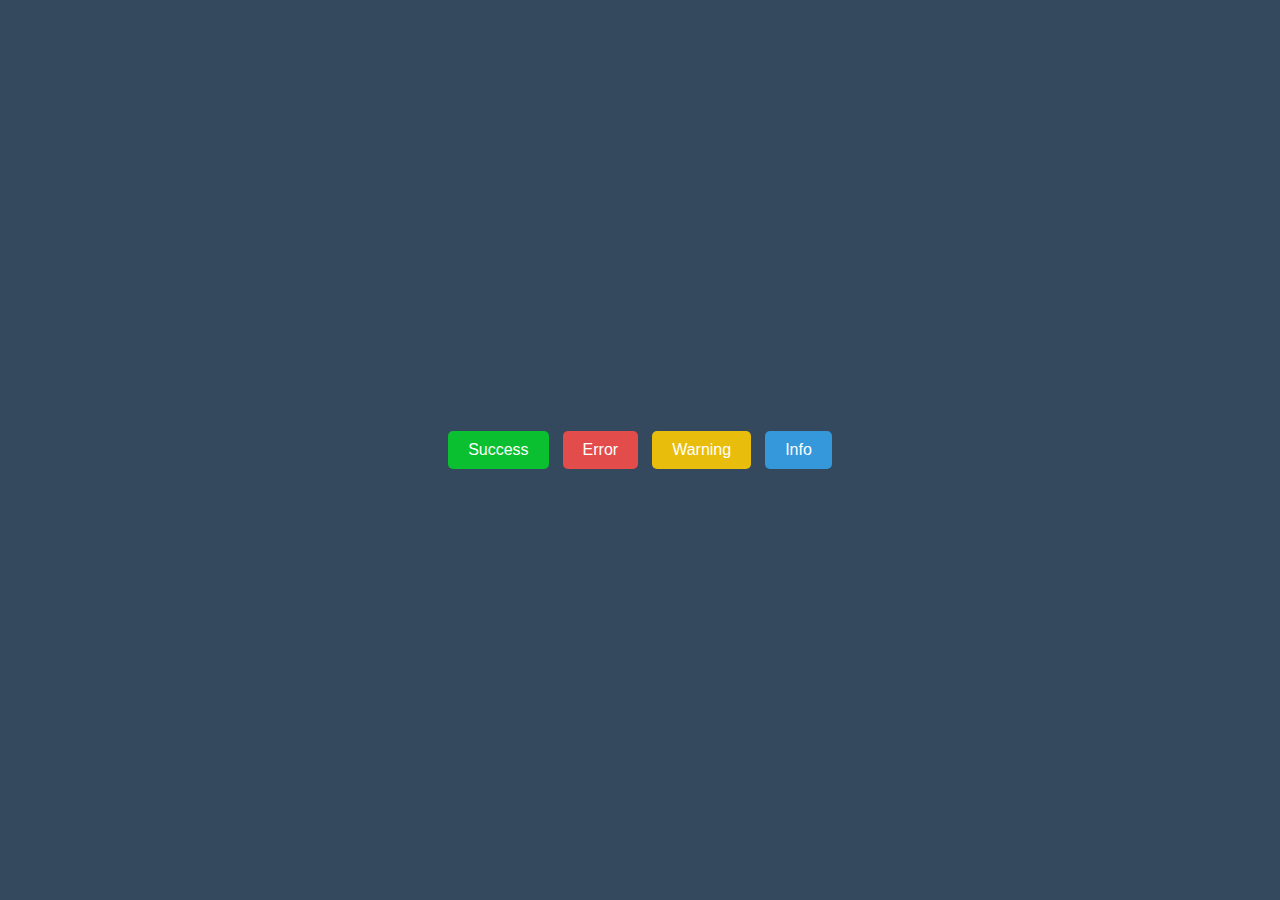
==== index.html @ 2ce14a98 "first" ====
<!DOCTYPE html>
<html lang="en">

<head>
 <meta charset="UTF-8">
 <meta http-equiv="X-UA-Compatible" content="IE=Edge">
 <meta name="viewport" content="width=device-width, initial-scale=1">

 <title>Notification || Pks</title>
<link rel="stylesheet" href="https://cdnjs.cloudflare.com/ajax/libs/font-awesome/6.3.0/css/all.min.css" integrity="sha512-SzlrxWUlpfuzQ+pcUCosxcglQRNAq/DZjVsC0lE40xsADsfeQoEypE+enwcOiGjk/bSuGGKHEyjSoQ1zVisanQ==" crossorigin="anonymous" referrerpolicy="no-referrer" />
 <link rel="stylesheet" href="style.css">
</head>

<body>
 <ul class="notification"></ul>
 <div class="buttons">
  <button class="btn" id="success">Success</button>
  <button class="btn" id="error">Error</button>
  <button class="btn" id="warning">Warning</button>
  <button class="btn" id="info">Info</button>
 </div>
 <script src="main.js"></script>
</body>

</html>
---- style.css ----
* {
 margin: 0;
 padding: 0;
 box-sizing: border-box;
}

:root {
 --dark: #34495E;
 --light: #ffffff;
 --success: #0abf30;
 --error: #e24d4c;
 --warning: #e9bd0c;
 --info: #3498db;
}

body {
 display: flex;
 align-items: center;
 justify-content: center;
 min-height: 100vh;
 background-color: var(--dark);
}

.notification {
 position: fixed;
 top: 30px;
 right: 20px;
}

.notification .toast {
 width: 300px;
 position: relative;
 overflow: hidden;
 list-style: none;
 border-radius: 5px;
 padding: 16px 17px;
 margin-bottom: 10px;
 background-color: var(--light);
 display: flex;
 align-items: center;
 justify-content: space-between;
 animation: anima 0.3s ease forwards;
}

@keyframes anima {
 0% {
  transform: translateX(100%);
 }

 40% {
  transform: translateX(-5%);
 }

 80% {
  transform: translateX(0%);
 }

 100% {
  transform: translateX(-10px);
 }
}

.notification .toast.hide {
 animation: hide_toast 0.3s ease forwards;
}

@keyframes hide_toast {
 0% {
  transform: translateX(-10px);
 }

 40% {
  transform: translateX(0%);
 }

 80% {
  transform: translateX(-5%);
 }

 100% {
  transform: translateX(calc(100% + 20px));
 }
}

.toast::before {
 position: absolute;
 content: "";
 width: 100%;
 height: 3px;
 bottom: 0;
 left: 0;
 animation: line 5s linear forwards;
}

@keyframes line {
 100% {
  width: 0%;
 }
}

.toast.success::before,
.btn#success {
 background-color: var(--success);
}

.toast.error::before,
.btn#error {
 background-color: var(--error);
}

.toast.warning::before,
.btn#warning {
 background-color: var(--warning);
}

.toast.info::before,
.btn#info {
 background-color: var(--info);
}

.toast .column {
 display: flex;
 align-items: center;
 justify-content: center;
}

.toast .column i {
 font-size: 1.5rem;
 margin-right: 10px;
}

.toast.success .column i {
 color: var(--success);
}

.toast.error .column i {
 color: var(--error);
}

.toast.warning .column i {
 color: var(--warning);
}

.toast.info .column i {
 color: var(--info);
}

.toast .column .span {
 font-size: 1rem;
 margin-left: 12px;
 font-weight: 700;
}

.toast i:last-child {
 color: #aeb0d7;
 cursor: pointer;
}

.toast i:last-child:hover {
 color: var(--dark);
}

.buttons .btn {
 border: none;
 outline: none;
 color: #fff;
 cursor: pointer;
 margin: 0 5px;
 padding: 10px 20px;
 font-size: 1rem;
 border-radius: 5px;
}

@media screen and (max-width: 530px) {
 .notification {
  width: 95%;
 }

 .notification .toast {
  width: 100%;
  font-size: .8rem;
  margin-left: 15px;
 }

 .buttons .btn {
  ma font-size: .8rem;
  padding: 8px 10px;
 }
}
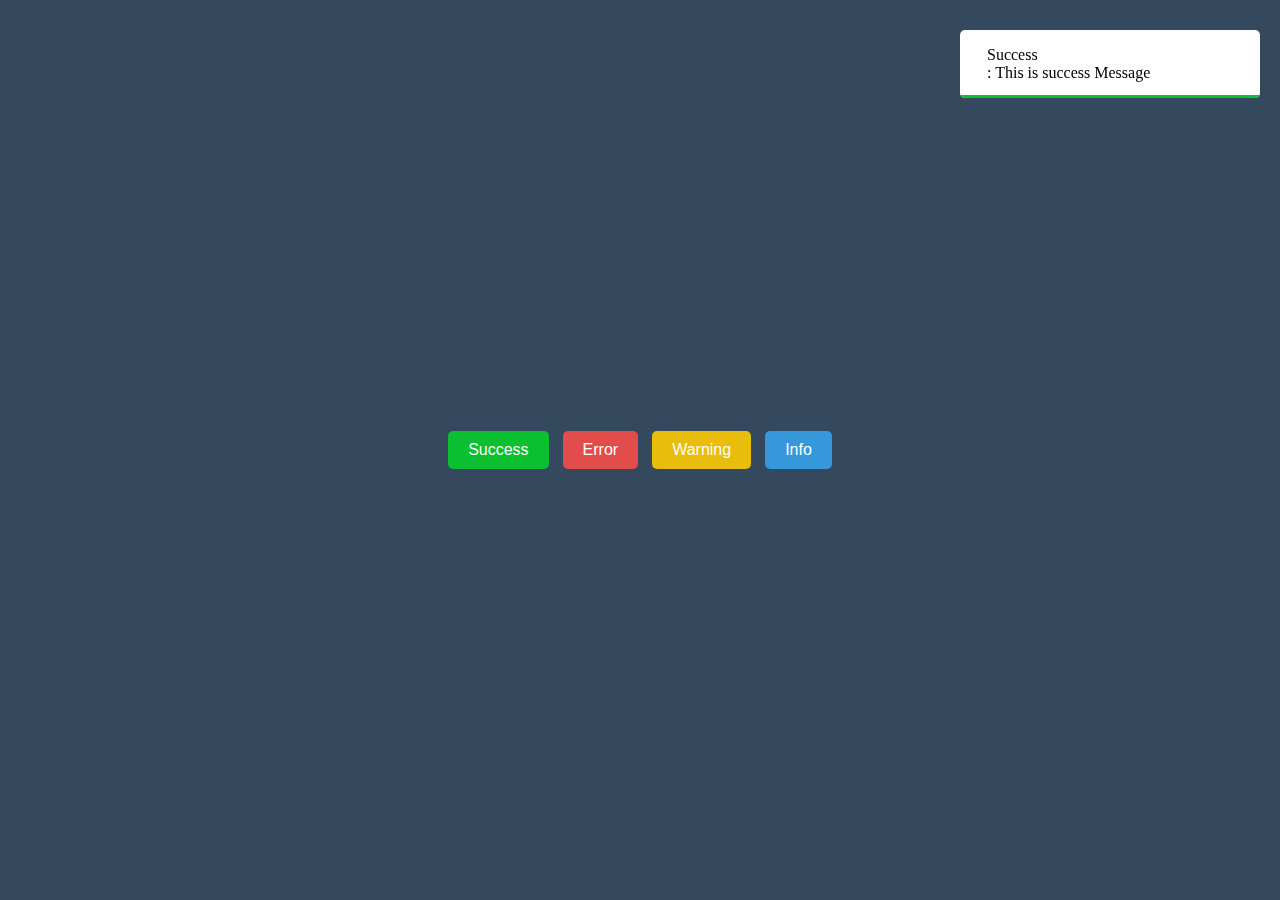
==== commit 64e1177c: "bugs" ====
--- a/index.html
+++ b/index.html
@@ -12,7 +12,15 @@
 </head>
 
 <body>
- <ul class="notification"></ul>
+ <ul class="notification">
+    <li class="toast success">
+        <div class="column">
+            <i class="fa-solid fa-circle-check"></i>
+            <span><p>Success</p> : This is success Message
+            </span>
+        </div><i class = "fa-solid fa-xmark" onclick="removeToast(this.parentElement)"> </i>
+    </li>
+ </ul>
  <div class="buttons">
   <button class="btn" id="success">Success</button>
   <button class="btn" id="error">Error</button>
--- a/style.css
+++ b/style.css
@@ -183,7 +183,7 @@
  }
 
  .buttons .btn {
-  ma font-size: .8rem;
+  font-size: .8rem;
   padding: 8px 10px;
  }
 }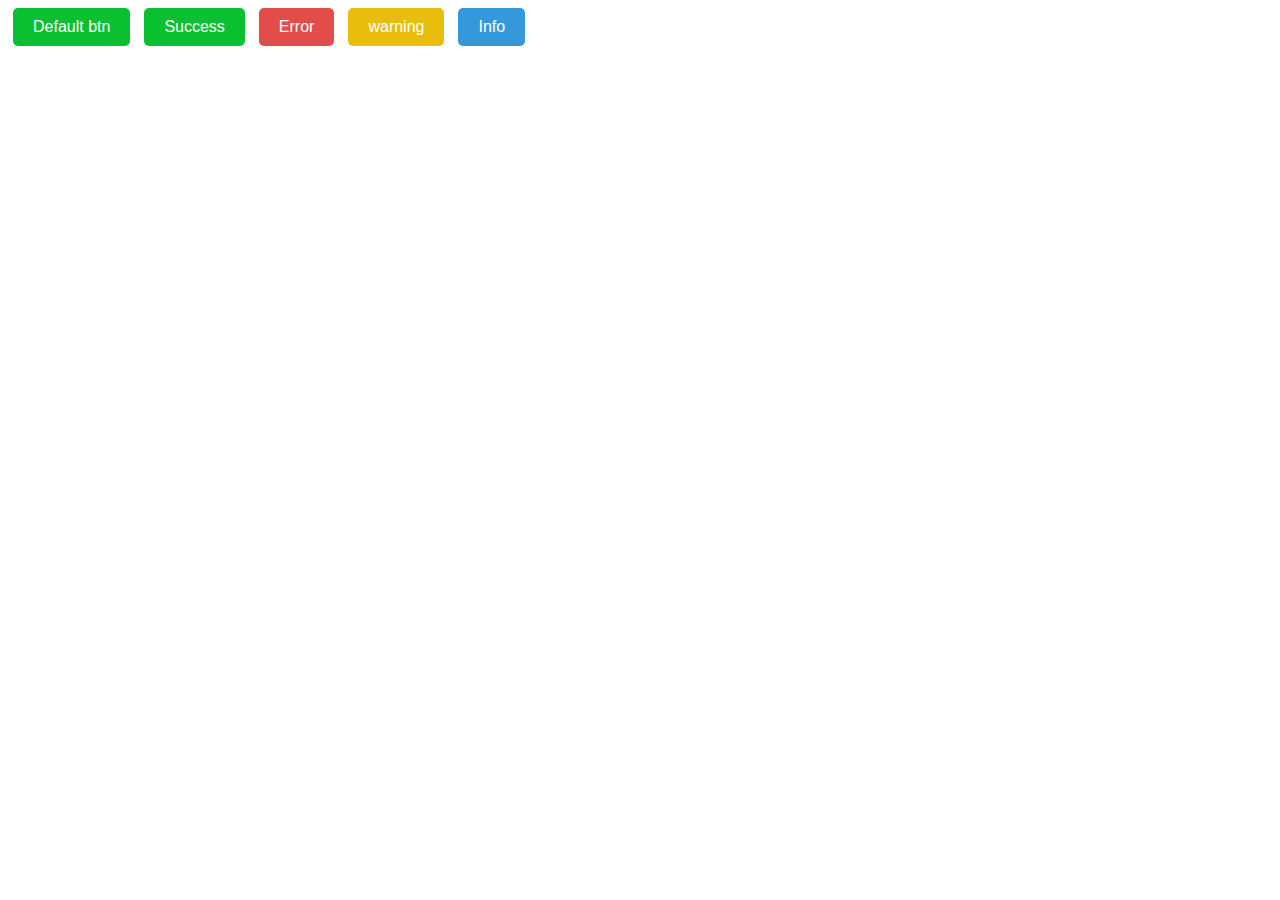
==== commit 218bbd92: "toast hide animation added" ====
--- a/index.html
+++ b/index.html
@@ -1,33 +1,50 @@
 <!DOCTYPE html>
 <html lang="en">
+  <head>
+    <meta charset="UTF-8" />
+    <meta http-equiv="X-UA-Compatible" content="IE=edge" />
+    <meta name="viewport" content="width=device-width, initial-scale=1.0" />
+    <title>Toast Notification</title>
+    <!-- Here Toasted Notification link was added -->
+     <script src="toast.min.js"></script>
+    <!-- <script src="https://praweensoni.github.io/notification-Style/toast.min.js"></script> -->
+  </head>
 
-<head>
- <meta charset="UTF-8">
- <meta http-equiv="X-UA-Compatible" content="IE=Edge">
- <meta name="viewport" content="width=device-width, initial-scale=1">
+  <body class="buttons">
+    <button onclick="showToast()" class="btn" id="success">Default btn</button>
+    <button onclick="sucessToast()" class="btn" id="success">Success</button>
+    <button onclick="errorToast()" class="btn" id="error">Error</button>
+    <button onclick="warningToast()" class="btn" id="warning">warning</button>
+    <button onclick="infoToast()" class="btn" id="info">Info</button>
+  </body>
 
- <title>Notification || Pks</title>
-<link rel="stylesheet" href="https://cdnjs.cloudflare.com/ajax/libs/font-awesome/6.3.0/css/all.min.css" integrity="sha512-SzlrxWUlpfuzQ+pcUCosxcglQRNAq/DZjVsC0lE40xsADsfeQoEypE+enwcOiGjk/bSuGGKHEyjSoQ1zVisanQ==" crossorigin="anonymous" referrerpolicy="no-referrer" />
- <link rel="stylesheet" href="style.css">
-</head>
-
-<body>
- <ul class="notification">
-    <li class="toast success">
-        <div class="column">
-            <i class="fa-solid fa-circle-check"></i>
-            <span><p>Success</p> : This is success Message
-            </span>
-        </div><i class = "fa-solid fa-xmark" onclick="removeToast(this.parentElement)"> </i>
-    </li>
- </ul>
- <div class="buttons">
-  <button class="btn" id="success">Success</button>
-  <button class="btn" id="error">Error</button>
-  <button class="btn" id="warning">Warning</button>
-  <button class="btn" id="info">Info</button>
- </div>
- <script src="main.js"></script>
-</body>
-
-</html>+  <script>
+    function sucessToast() {
+      showToast({
+        type: "success",
+        message: "Data saved successfully!",
+        duration: 3000, // Duration in milliseconds
+        customTitle: "Great!",
+      });
+    }
+    const errorToast = () => {
+      showToast({
+        type: "error",
+        message: "Something went wrong!",
+        duration: 30000,
+      });
+    };
+    const warningToast = () => {
+      showToast({
+        type: "warning",
+        message: "Warning de rha hai bhai."
+      })
+    }
+    const infoToast = () => {
+      showToast({
+        type: "info",
+        message: "Info de rha hai bhai."
+      })
+    }
+  </script>
+</html>
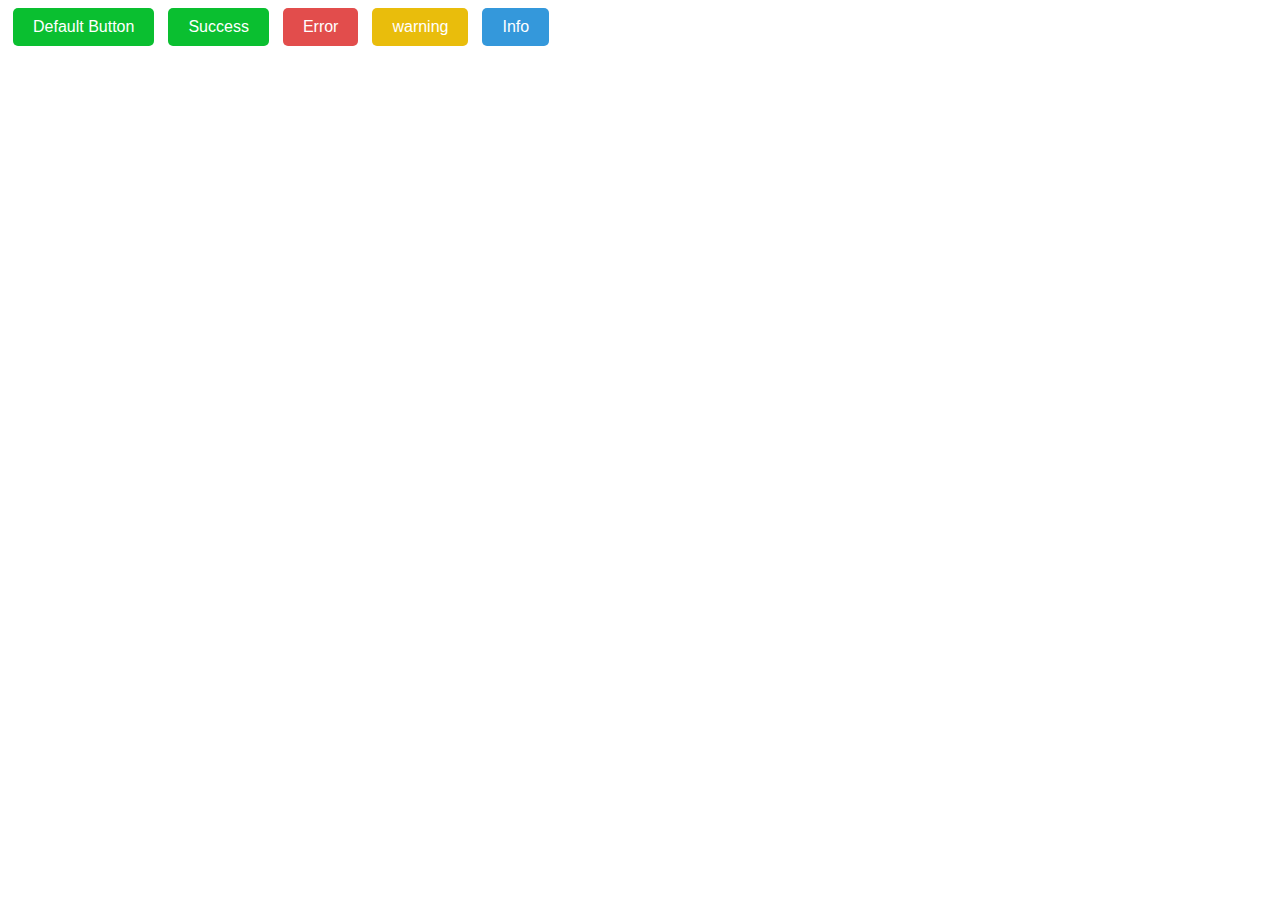
==== commit 78e169b6: "style : class name change for avoide mixmatch" ====
--- a/index.html
+++ b/index.html
@@ -4,47 +4,63 @@
     <meta charset="UTF-8" />
     <meta http-equiv="X-UA-Compatible" content="IE=edge" />
     <meta name="viewport" content="width=device-width, initial-scale=1.0" />
+    <meta name="title" content="Typing Speed | Practice Typing.">
+    <meta name="description" content="Check Your Typing Speed also improve your speed without seeing keyboard.">
+
+    <!-- Open Graph / Facebook -->
+    <meta property="og:type" content="website">
+    <meta property="og:url" content="https://praweensoni.github.io/notification-Style/">
+    <meta property="og:title" content="Toasted Notification.">
+    <meta property="og:description" content="Easy to implement to your project Toasted Notification with some line of code.">
+    <meta property="og:image" content="https://praweensoni.github.io/notification-Style/assets/demo.png">
+
+    <!-- Twitter -->
+    <meta property="twitter:card" content="summary_large_image">
+    <meta property="twitter:url" content="https://praweensoni.github.io/notification-Style/">
+    <meta property="twitter:title" content="Toasted Notification.">
+    <meta property="twitter:description" content="Easy to implement to your project toasted Notification with some line of code.">
+    <meta property="twitter:image" content="https://praweensoni.github.io/notification-Style/assets/demo.png">
+
     <title>Toast Notification</title>
     <!-- Here Toasted Notification link was added -->
-     <script src="toast.min.js"></script>
-    <!-- <script src="https://praweensoni.github.io/notification-Style/toast.min.js"></script> -->
+    <script src="https://praweensoni.github.io/notification-Style/toast.min.js"></script>
   </head>
 
-  <body class="buttons">
-    <button onclick="showToast()" class="btn" id="success">Default btn</button>
-    <button onclick="sucessToast()" class="btn" id="success">Success</button>
-    <button onclick="errorToast()" class="btn" id="error">Error</button>
-    <button onclick="warningToast()" class="btn" id="warning">warning</button>
-    <button onclick="infoToast()" class="btn" id="info">Info</button>
+  <body class="tnpksBtns">
+    <button onclick="showToast()" class="tnpksBtn" id="success">Default Button</button>
+    <button onclick="sucessToast()" class="tnpksBtn" id="success">Success</button>
+    <button onclick="errorToast()" class="tnpksBtn" id="error">Error</button>
+    <button onclick="warningToast()" class="tnpksBtn" id="warning">warning</button>
+    <button onclick="infoToast()" class="tnpksBtn" id="info">Info</button>
+
+    <script>
+      function sucessToast() {
+        showToast({
+          type: "success",
+          message: "Data saved successfully!",
+          duration: 3000, // Duration in milliseconds
+          customTitle: "Great!",
+        });
+      }
+      const errorToast = () => {
+        showToast({
+          type: "error",
+          message: "Something went wrong!",
+          duration: 30000,
+        });
+      };
+      const warningToast = () => {
+        showToast({
+          type: "warning",
+          message: "Warning de rha hai bhai.",
+        });
+      };
+      const infoToast = () => {
+        showToast({
+          type: "info",
+          message: "Info de rha hai bhai.",
+        });
+      };
+    </script>
   </body>
-
-  <script>
-    function sucessToast() {
-      showToast({
-        type: "success",
-        message: "Data saved successfully!",
-        duration: 3000, // Duration in milliseconds
-        customTitle: "Great!",
-      });
-    }
-    const errorToast = () => {
-      showToast({
-        type: "error",
-        message: "Something went wrong!",
-        duration: 30000,
-      });
-    };
-    const warningToast = () => {
-      showToast({
-        type: "warning",
-        message: "Warning de rha hai bhai."
-      })
-    }
-    const infoToast = () => {
-      showToast({
-        type: "info",
-        message: "Info de rha hai bhai."
-      })
-    }
-  </script>
 </html>
